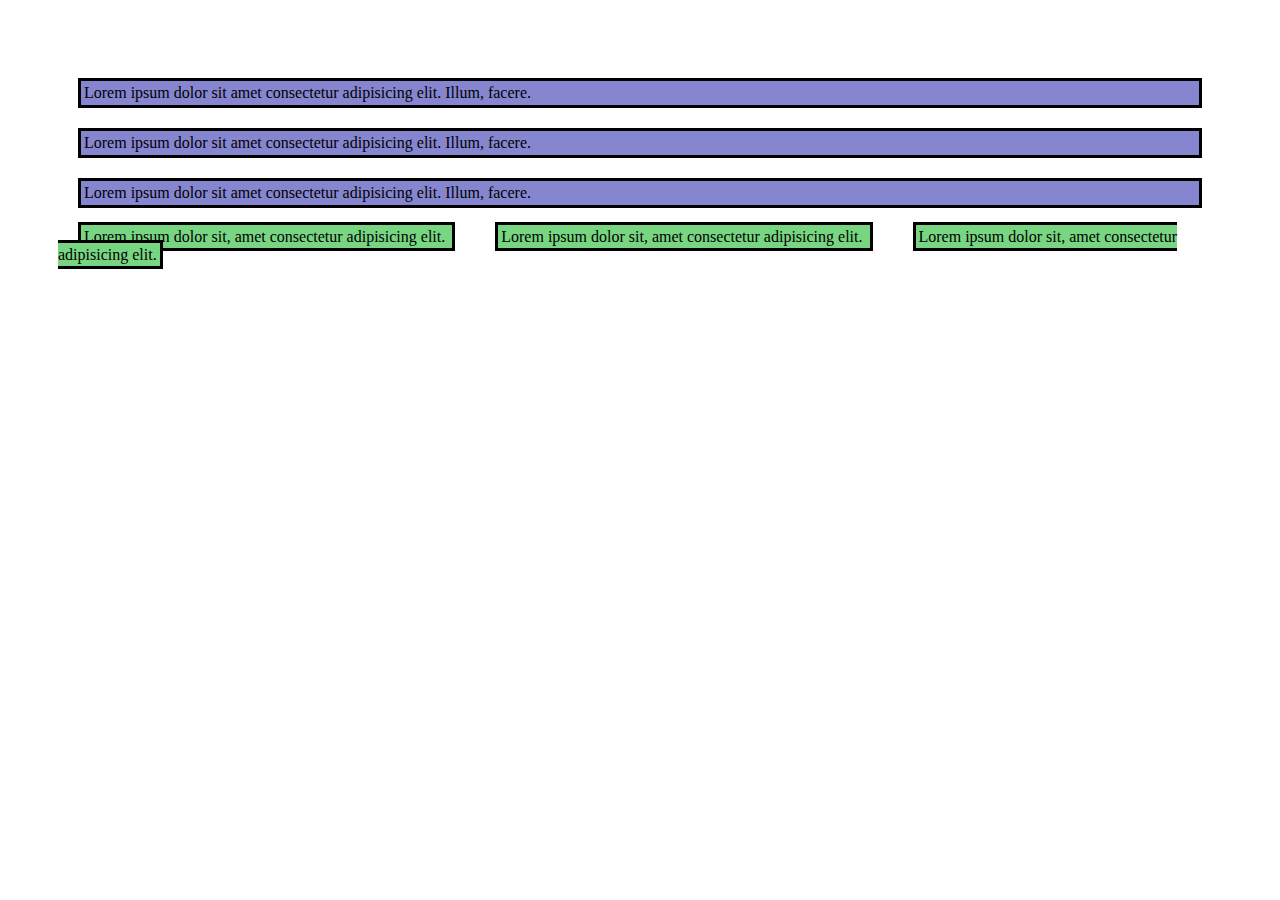
==== profile.html @ b94a6742 "boxing" ====
<!DOCTYPE html>
<html lang="en">
<head>
  <meta charset="UTF-8">
  <meta name="viewport" content="width=device-width, initial-scale=1.0">
  <title>Document</title>
  	<title>Anime Fans</title>
<link rel="stylesheet" href="profile.css">

</head>
<body>

  <div class="spaceing"> Lorem ipsum dolor sit amet consectetur adipisicing elit. Illum, facere.</div>
  <div class="spaceing">Lorem ipsum dolor sit amet consectetur adipisicing elit. Illum, facere.</div>
  <div class="spaceing">Lorem ipsum dolor sit amet consectetur adipisicing elit. Illum, facere.</div>

  <span class="spaceing">Lorem ipsum dolor sit, amet consectetur adipisicing elit. </span>

  <span  class="spaceing">Lorem ipsum dolor sit, amet consectetur adipisicing elit. </span>
  <span class="spaceing">Lorem ipsum dolor sit, amet consectetur adipisicing elit. </span>


</body>
</html>
---- profile.css ----
body{
  padding: 50px;
}


span {
  background-color: #78d682; 
}

div{
  background-color: #8686d0;
}


.spaceing {
  border-style: solid;
  padding: 3px;
  margin: 20px;
}
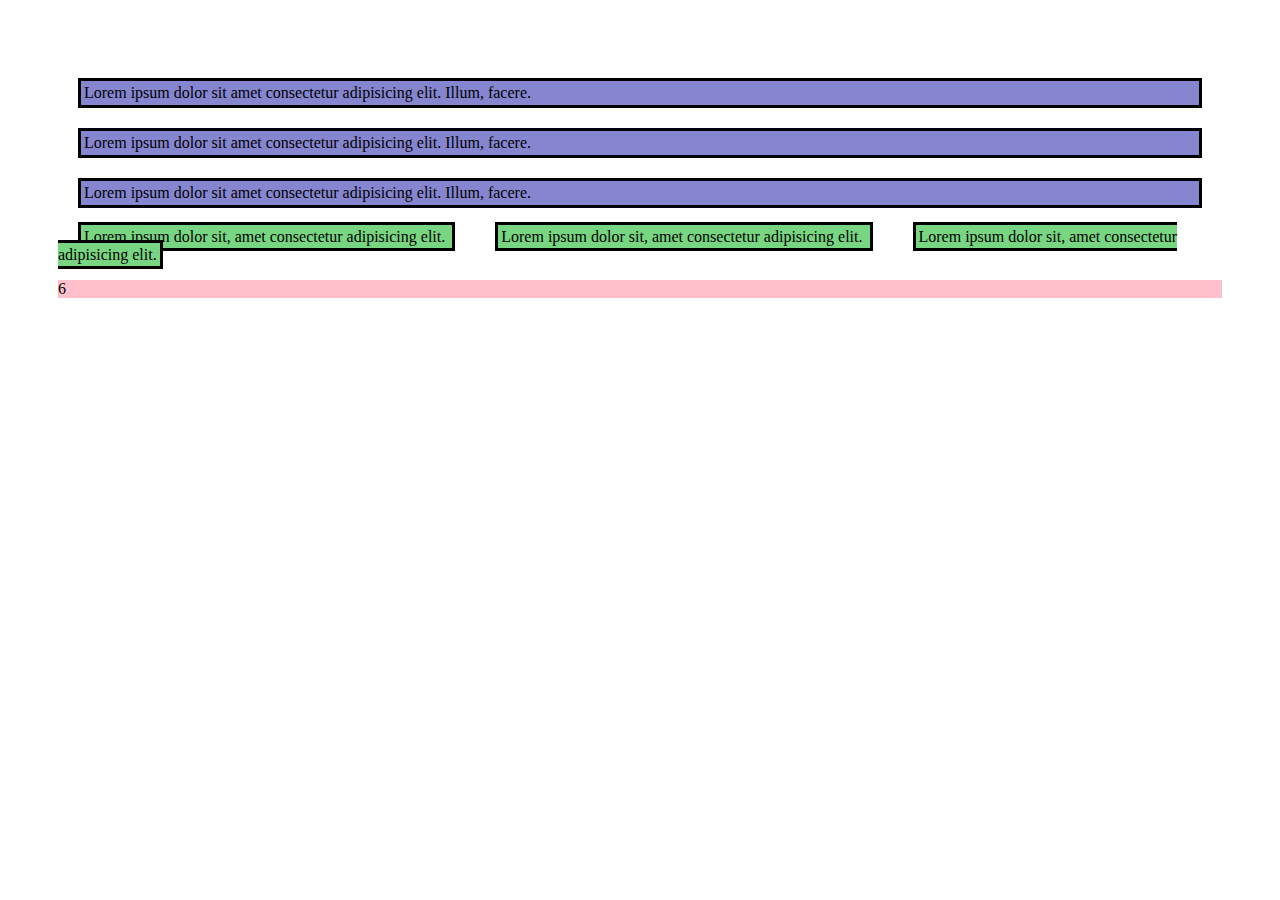
==== commit 3b690d35: "functions" ====
--- a/profile.html
+++ b/profile.html
@@ -5,6 +5,7 @@
   <meta name="viewport" content="width=device-width, initial-scale=1.0">
   <title>Document</title>
   	<title>Anime Fans</title>
+
 <link rel="stylesheet" href="profile.css">
 
 </head>
@@ -19,6 +20,8 @@
   <span  class="spaceing">Lorem ipsum dolor sit, amet consectetur adipisicing elit. </span>
   <span class="spaceing">Lorem ipsum dolor sit, amet consectetur adipisicing elit. </span>
 
+<script src="fun.js"></script>
+<!-- <script src="app.js"></script> -->
 
 </body>
 </html>--- a/profile.css
+++ b/profile.css
@@ -16,4 +16,8 @@
   border-style: solid;
   padding: 3px;
   margin: 20px;
+}
+
+.pFromJS{
+  background-color: pink;
 }